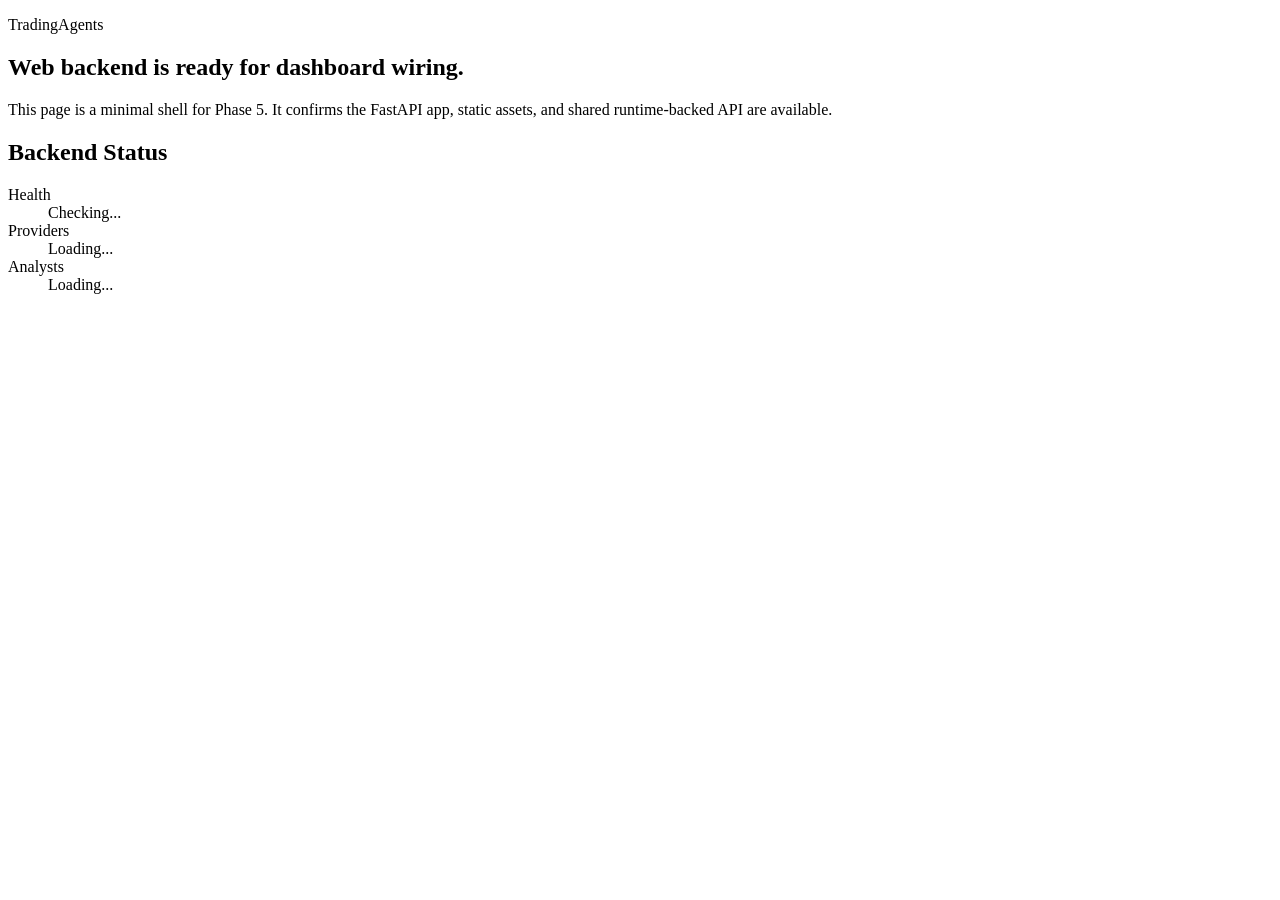
==== tradingagents/web/templates/index.html @ a1961c83 "Add FastAPI web backend with run APIs and tests" ====
<!DOCTYPE html>
<html lang="en">
  <head>
    <meta charset="UTF-8" />
    <meta name="viewport" content="width=device-width, initial-scale=1.0" />
    <title>TradingAgents Web UI</title>
    <link rel="stylesheet" href="/static/styles.css" />
  </head>
  <body>
    <main class="shell">
      <section class="hero">
        <p class="eyebrow">TradingAgents</p>
        <h1>Web backend is ready for dashboard wiring.</h1>
        <p class="lede">
          This page is a minimal shell for Phase 5. It confirms the FastAPI app,
          static assets, and shared runtime-backed API are available.
        </p>
      </section>
      <section class="panel">
        <h2>Backend Status</h2>
        <dl id="status-grid" class="status-grid">
          <div>
            <dt>Health</dt>
            <dd id="health-status">Checking...</dd>
          </div>
          <div>
            <dt>Providers</dt>
            <dd id="provider-count">Loading...</dd>
          </div>
          <div>
            <dt>Analysts</dt>
            <dd id="analyst-count">Loading...</dd>
          </div>
        </dl>
      </section>
    </main>
    <script src="/static/app.js"></script>
  </body>
</html>
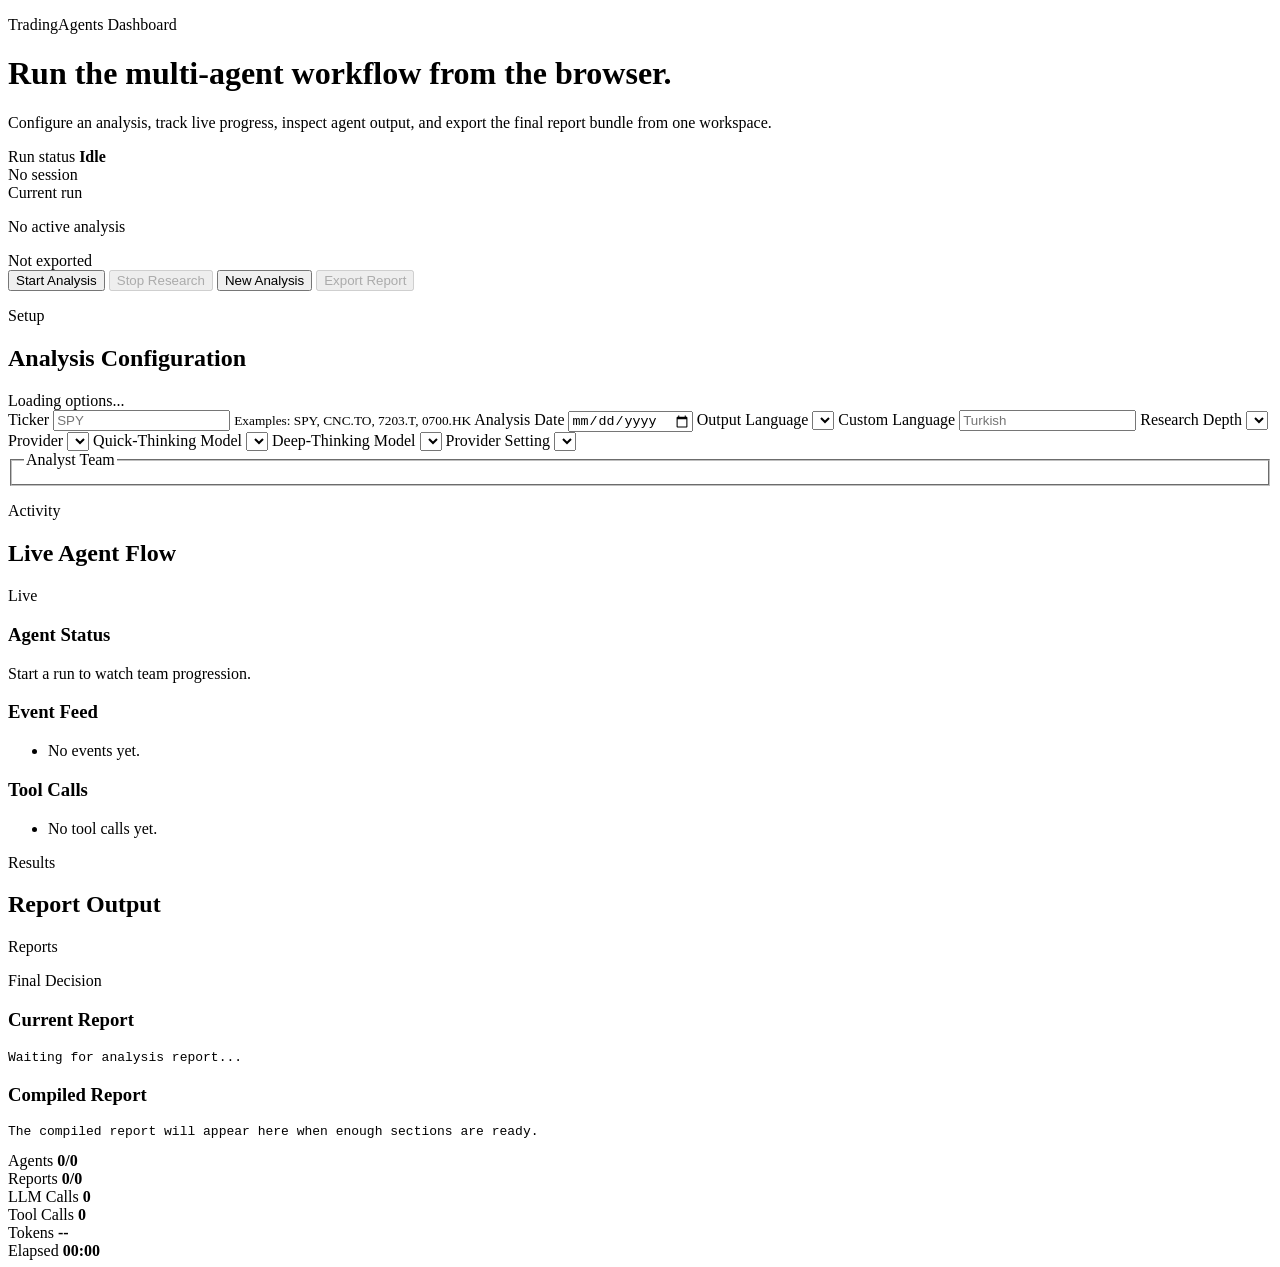
==== commit f0aca336: "Add Web UI with shared runtime and live dashboard" ====
--- a/tradingagents/web/templates/index.html
+++ b/tradingagents/web/templates/index.html
@@ -7,32 +7,234 @@
     <link rel="stylesheet" href="/static/styles.css" />
   </head>
   <body>
-    <main class="shell">
-      <section class="hero">
-        <p class="eyebrow">TradingAgents</p>
-        <h1>Web backend is ready for dashboard wiring.</h1>
-        <p class="lede">
-          This page is a minimal shell for Phase 5. It confirms the FastAPI app,
-          static assets, and shared runtime-backed API are available.
-        </p>
+    <div class="backdrop" aria-hidden="true"></div>
+    <main class="dashboard-shell">
+      <header class="workspace-header">
+        <div class="workspace-intro">
+          <div class="workspace-brand">
+            <p class="eyebrow">TradingAgents Dashboard</p>
+            <h1>Run the multi-agent workflow from the browser.</h1>
+          </div>
+          <p class="lede">
+            Configure an analysis, track live progress, inspect agent output,
+            and export the final report bundle from one workspace.
+          </p>
+        </div>
+        <div class="summary-card">
+          <div class="summary-topline">
+            <div>
+              <span class="summary-label">Run status</span>
+              <strong id="run-status-chip" class="status-chip status-idle">Idle</strong>
+            </div>
+            <span id="active-run-id" class="inline-badge">No session</span>
+          </div>
+          <div class="summary-run">
+            <div>
+              <span class="summary-label">Current run</span>
+              <p id="run-summary-text" class="summary-value">No active analysis</p>
+              <p id="run-status-detail" class="summary-detail hidden"></p>
+            </div>
+            <span id="export-path-badge" class="inline-badge">Not exported</span>
+          </div>
+          <div class="summary-actions">
+            <button id="start-run-button" class="primary-action" type="submit" form="setup-form">
+              Start Analysis
+            </button>
+            <button id="stop-run-button" class="secondary-action" type="button" disabled>
+              Stop Research
+            </button>
+            <button id="reset-run-button" class="secondary-action" type="button">
+              New Analysis
+            </button>
+            <button id="export-run-button" class="secondary-action" type="button" disabled>
+              Export Report
+            </button>
+          </div>
+        </div>
+      </header>
+
+      <section id="global-banner" class="banner hidden" role="status" aria-live="polite"></section>
+
+      <section class="dashboard-grid" aria-label="TradingAgents web dashboard">
+        <section class="column column-setup panel-stack">
+          <article class="panel">
+            <div class="panel-heading">
+              <div>
+                <p class="panel-kicker">Setup</p>
+                <h2>Analysis Configuration</h2>
+              </div>
+              <span id="options-status" class="inline-badge">Loading options...</span>
+            </div>
+
+            <form id="setup-form" class="setup-form" novalidate>
+              <div class="setup-grid">
+              <label class="field">
+                <span>Ticker</span>
+                <input id="ticker-input" name="ticker" type="text" placeholder="SPY" maxlength="24" />
+                <small class="hint">Examples: SPY, CNC.TO, 7203.T, 0700.HK</small>
+                <small id="ticker-error" class="field-error"></small>
+              </label>
+
+              <label class="field">
+                <span>Analysis Date</span>
+                <input id="analysis-date-input" name="analysis_date" type="date" />
+                <small id="analysis-date-error" class="field-error"></small>
+              </label>
+
+              <label class="field">
+                <span>Output Language</span>
+                <select id="output-language-select" name="output_language"></select>
+                <small id="output-language-error" class="field-error"></small>
+              </label>
+
+              <label id="custom-language-field" class="field field-span-2 hidden">
+                <span>Custom Language</span>
+                <input id="custom-language-input" name="custom_language" type="text" placeholder="Turkish" />
+              </label>
+
+              <label class="field">
+                <span>Research Depth</span>
+                <select id="research-depth-select" name="research_depth"></select>
+                <small id="research-depth-error" class="field-error"></small>
+              </label>
+
+              <label class="field">
+                <span>Provider</span>
+                <select id="provider-select" name="llm_provider"></select>
+                <small id="provider-error" class="field-error"></small>
+              </label>
+
+              <label class="field">
+                <span>Quick-Thinking Model</span>
+                <select id="quick-model-select" name="shallow_thinker"></select>
+                <small id="quick-model-error" class="field-error"></small>
+              </label>
+
+              <label class="field">
+                <span>Deep-Thinking Model</span>
+                <select id="deep-model-select" name="deep_thinker"></select>
+                <small id="deep-model-error" class="field-error"></small>
+              </label>
+
+              <label id="provider-specific-field" class="field hidden">
+                <span id="provider-specific-label">Provider Setting</span>
+                <select id="provider-specific-select"></select>
+                <small id="provider-specific-error" class="field-error"></small>
+              </label>
+
+              <fieldset class="field fieldset field-span-2">
+                <legend>Analyst Team</legend>
+                <div id="analyst-options" class="checkbox-grid"></div>
+                <small id="analysts-error" class="field-error"></small>
+              </fieldset>
+              </div>
+            </form>
+          </article>
+        </section>
+
+        <section class="column column-activity panel-stack">
+          <article class="panel">
+            <div class="panel-heading">
+              <div>
+                <p class="panel-kicker">Activity</p>
+                <h2>Live Agent Flow</h2>
+              </div>
+              <span class="inline-badge">Live</span>
+            </div>
+
+            <section id="error-banner" class="error-banner hidden"></section>
+
+            <div class="activity-grid">
+              <div class="subpanel subpanel-wide">
+                <div class="subpanel-heading">
+                  <h3>Agent Status</h3>
+                </div>
+                <div id="agent-status-groups" class="status-groups empty-state">
+                  Start a run to watch team progression.
+                </div>
+              </div>
+
+              <div class="subpanel">
+                <div class="subpanel-heading">
+                  <h3>Event Feed</h3>
+                </div>
+                <ul id="event-feed" class="feed-list empty-state">
+                  <li>No events yet.</li>
+                </ul>
+              </div>
+
+              <div class="subpanel">
+                <div class="subpanel-heading">
+                  <h3>Tool Calls</h3>
+                </div>
+                <ul id="tool-call-feed" class="feed-list empty-state">
+                  <li>No tool calls yet.</li>
+                </ul>
+              </div>
+            </div>
+          </article>
+        </section>
+
+        <section class="column column-results panel-stack">
+          <article class="panel">
+            <div class="panel-heading">
+              <div>
+                <p class="panel-kicker">Results</p>
+                <h2>Report Output</h2>
+              </div>
+              <span class="inline-badge">Reports</span>
+            </div>
+
+            <div id="final-decision-card" class="decision-card hidden">
+              <p class="panel-kicker">Final Decision</p>
+              <div id="final-decision-content" class="decision-content"></div>
+            </div>
+
+            <div class="results-grid">
+              <div class="subpanel">
+                <div class="subpanel-heading">
+                  <h3>Current Report</h3>
+                </div>
+                <pre id="current-report" class="report-surface empty-state">Waiting for analysis report...</pre>
+              </div>
+
+              <div class="subpanel">
+                <div class="subpanel-heading">
+                  <h3>Compiled Report</h3>
+                </div>
+                <pre id="compiled-report" class="report-surface empty-state">The compiled report will appear here when enough sections are ready.</pre>
+              </div>
+            </div>
+          </article>
+        </section>
       </section>
-      <section class="panel">
-        <h2>Backend Status</h2>
-        <dl id="status-grid" class="status-grid">
-          <div>
-            <dt>Health</dt>
-            <dd id="health-status">Checking...</dd>
-          </div>
-          <div>
-            <dt>Providers</dt>
-            <dd id="provider-count">Loading...</dd>
-          </div>
-          <div>
-            <dt>Analysts</dt>
-            <dd id="analyst-count">Loading...</dd>
-          </div>
-        </dl>
-      </section>
+
+      <footer class="stats-bar panel">
+        <div class="stat-pill">
+          <span>Agents</span>
+          <strong id="stat-agents">0/0</strong>
+        </div>
+        <div class="stat-pill">
+          <span>Reports</span>
+          <strong id="stat-reports">0/0</strong>
+        </div>
+        <div class="stat-pill">
+          <span>LLM Calls</span>
+          <strong id="stat-llm-calls">0</strong>
+        </div>
+        <div class="stat-pill">
+          <span>Tool Calls</span>
+          <strong id="stat-tool-calls">0</strong>
+        </div>
+        <div class="stat-pill">
+          <span>Tokens</span>
+          <strong id="stat-tokens">--</strong>
+        </div>
+        <div class="stat-pill">
+          <span>Elapsed</span>
+          <strong id="stat-elapsed">00:00</strong>
+        </div>
+      </footer>
     </main>
     <script src="/static/app.js"></script>
   </body>
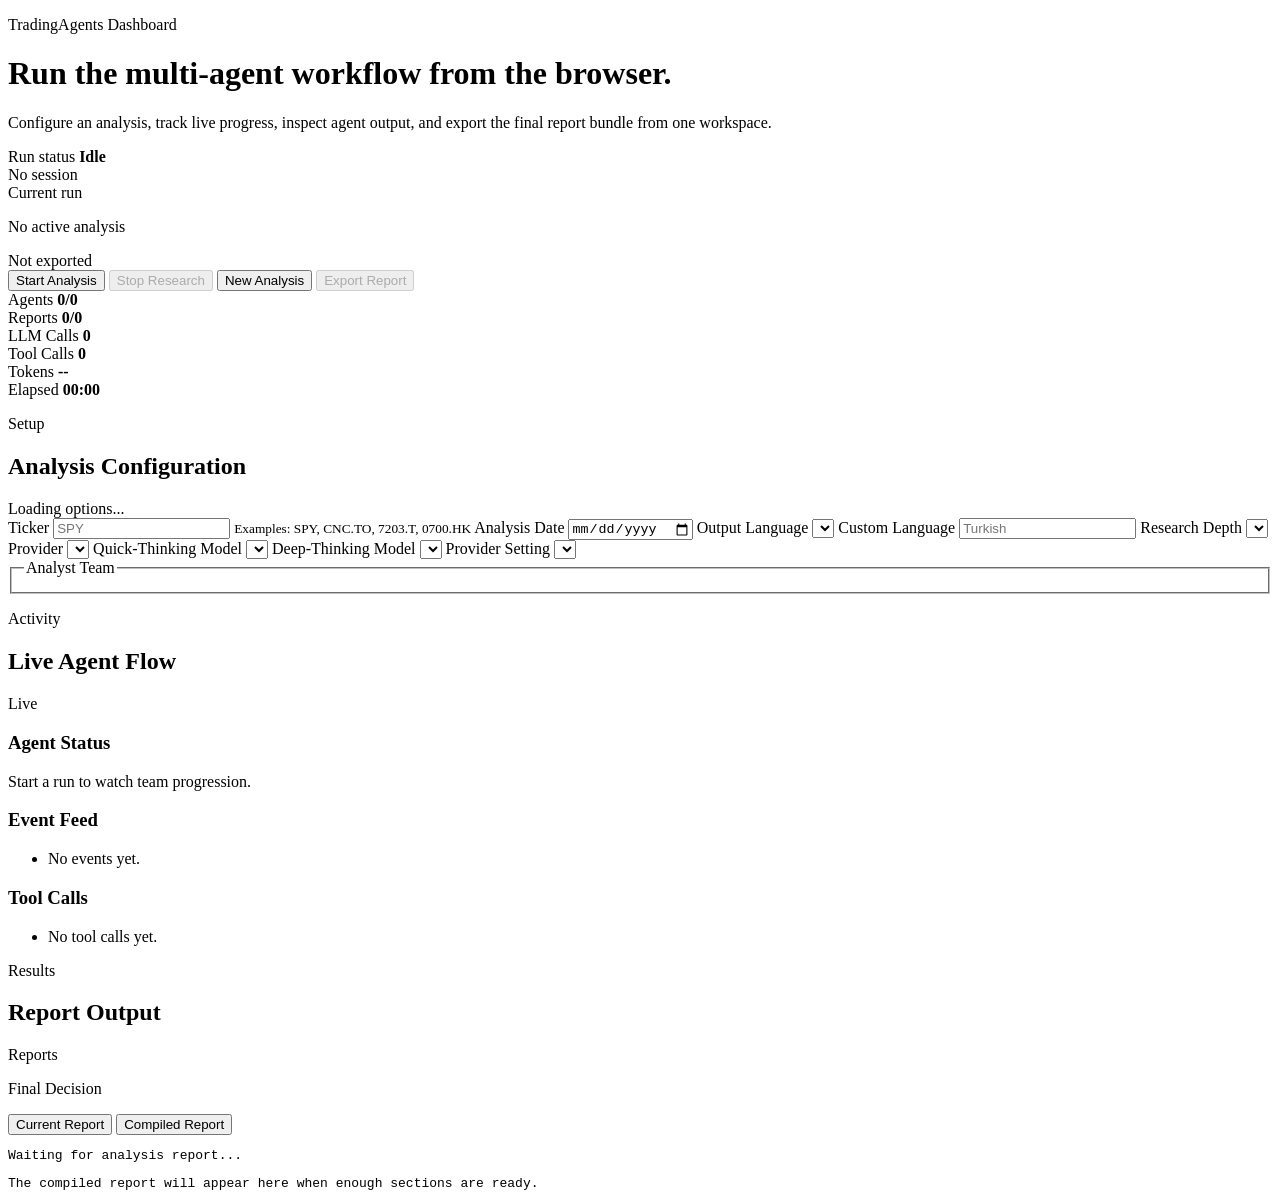
==== commit 8f0cd2f9: "Advance web dashboard and align report exports" ====
--- a/tradingagents/web/templates/index.html
+++ b/tradingagents/web/templates/index.html
@@ -53,6 +53,33 @@
         </div>
       </header>
 
+      <section class="stats-bar panel">
+        <div class="stat-pill">
+          <span>Agents</span>
+          <strong id="stat-agents">0/0</strong>
+        </div>
+        <div class="stat-pill">
+          <span>Reports</span>
+          <strong id="stat-reports">0/0</strong>
+        </div>
+        <div class="stat-pill">
+          <span>LLM Calls</span>
+          <strong id="stat-llm-calls">0</strong>
+        </div>
+        <div class="stat-pill">
+          <span>Tool Calls</span>
+          <strong id="stat-tool-calls">0</strong>
+        </div>
+        <div class="stat-pill">
+          <span>Tokens</span>
+          <strong id="stat-tokens">--</strong>
+        </div>
+        <div class="stat-pill">
+          <span>Elapsed</span>
+          <strong id="stat-elapsed">00:00</strong>
+        </div>
+      </section>
+
       <section id="global-banner" class="banner hidden" role="status" aria-live="polite"></section>
 
       <section class="dashboard-grid" aria-label="TradingAgents web dashboard">
@@ -190,51 +217,51 @@
               <div id="final-decision-content" class="decision-content"></div>
             </div>
 
-            <div class="results-grid">
-              <div class="subpanel">
-                <div class="subpanel-heading">
-                  <h3>Current Report</h3>
-                </div>
+            <div class="report-tabs" role="tablist" aria-label="Report views">
+              <button
+                id="report-tab-current"
+                class="tab-button is-active"
+                type="button"
+                role="tab"
+                aria-selected="true"
+                aria-controls="report-panel-current"
+              >
+                Current Report
+              </button>
+              <button
+                id="report-tab-compiled"
+                class="tab-button"
+                type="button"
+                role="tab"
+                aria-selected="false"
+                aria-controls="report-panel-compiled"
+              >
+                Compiled Report
+              </button>
+            </div>
+
+            <div class="results-reader">
+              <section
+                id="report-panel-current"
+                class="report-panel is-active"
+                role="tabpanel"
+                aria-labelledby="report-tab-current"
+              >
                 <pre id="current-report" class="report-surface empty-state">Waiting for analysis report...</pre>
-              </div>
-
-              <div class="subpanel">
-                <div class="subpanel-heading">
-                  <h3>Compiled Report</h3>
-                </div>
+              </section>
+
+              <section
+                id="report-panel-compiled"
+                class="report-panel hidden"
+                role="tabpanel"
+                aria-labelledby="report-tab-compiled"
+              >
                 <pre id="compiled-report" class="report-surface empty-state">The compiled report will appear here when enough sections are ready.</pre>
-              </div>
+              </section>
             </div>
           </article>
         </section>
       </section>
-
-      <footer class="stats-bar panel">
-        <div class="stat-pill">
-          <span>Agents</span>
-          <strong id="stat-agents">0/0</strong>
-        </div>
-        <div class="stat-pill">
-          <span>Reports</span>
-          <strong id="stat-reports">0/0</strong>
-        </div>
-        <div class="stat-pill">
-          <span>LLM Calls</span>
-          <strong id="stat-llm-calls">0</strong>
-        </div>
-        <div class="stat-pill">
-          <span>Tool Calls</span>
-          <strong id="stat-tool-calls">0</strong>
-        </div>
-        <div class="stat-pill">
-          <span>Tokens</span>
-          <strong id="stat-tokens">--</strong>
-        </div>
-        <div class="stat-pill">
-          <span>Elapsed</span>
-          <strong id="stat-elapsed">00:00</strong>
-        </div>
-      </footer>
     </main>
     <script src="/static/app.js"></script>
   </body>
